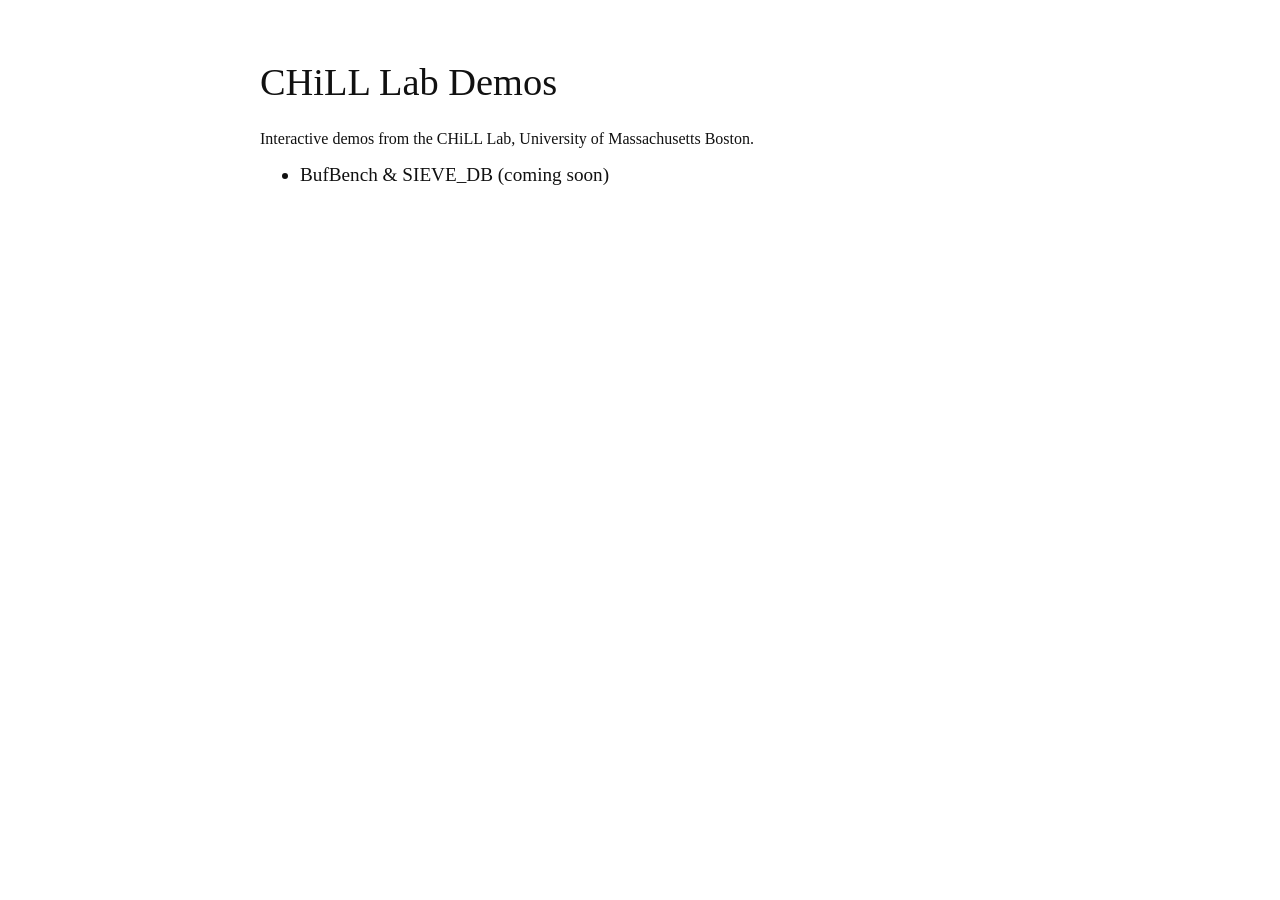
==== index.html @ f3233f3a "Step 1: starter page" ====
<!doctype html>
<html lang="en">
<head>
  <meta charset="utf-8">
  <meta name="viewport" content="width=device-width, initial-scale=1">
  <title>CHiLL Lab Demos</title>
  <style>
    body { font-family: Georgia, serif; max-width: 760px; margin: 60px auto; padding: 0 20px; color: #111; }
    h1 { font-weight: normal; font-size: 2.4rem; }
    li { font-size: 1.2rem; margin: 8px 0; }
  </style>
</head>
<body>
  <h1>CHiLL Lab Demos</h1>
  <p>Interactive demos from the CHiLL Lab, University of Massachusetts Boston.</p>
  <ul>
    <li>BufBench &amp; SIEVE_DB (coming soon)</li>
  </ul>
</body>
</html>
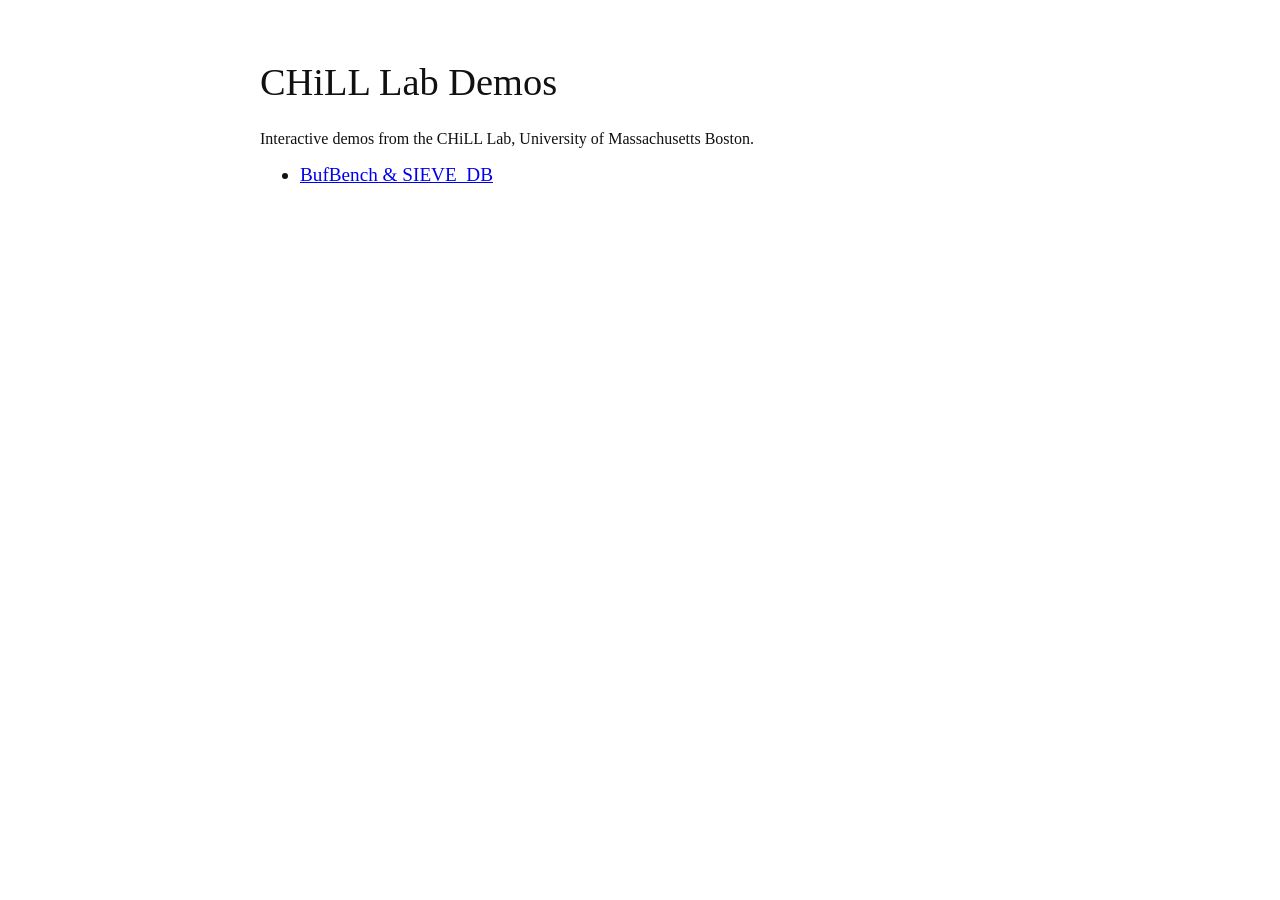
==== commit b53765e9: "Step 2: add BufBench-SIEVE_DB demo home page" ====
--- a/index.html
+++ b/index.html
@@ -14,7 +14,7 @@
   <h1>CHiLL Lab Demos</h1>
   <p>Interactive demos from the CHiLL Lab, University of Massachusetts Boston.</p>
   <ul>
-    <li>BufBench &amp; SIEVE_DB (coming soon)</li>
+    <li><a href="BufBench-SIEVE_DB/">BufBench &amp; SIEVE_DB</a></li>
   </ul>
 </body>
 </html>
